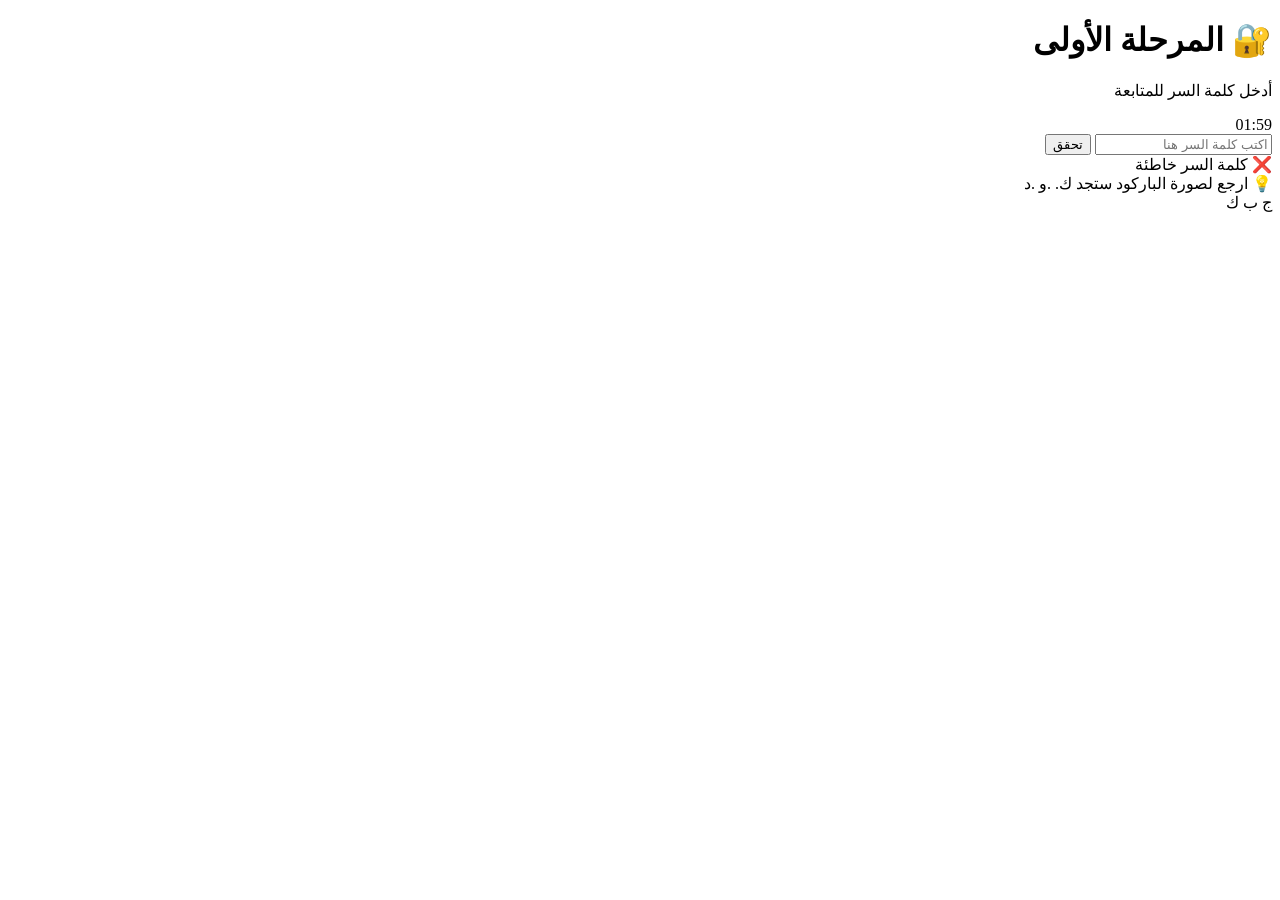
==== index.html @ bfbc39f5 "Add initial HTML structure for password entry" ====
<!DOCTYPE html>
<html lang="ar" dir="rtl">
<head>
    <meta charset="UTF-8">
    <meta name="viewport" content="width=device-width, initial-scale=1.0">
    <title>المرحلة الأولى</title>
    <link rel="stylesheet" href="style.css">
</head>
<body>
    <div class="container">
        <h1>🔐 المرحلة الأولى</h1>
        
        <p class="message">أدخل كلمة السر للمتابعة</p>
        
        <div class="timer" id="timer">02:00</div>
        
        <input type="text" id="password" placeholder="اكتب كلمة السر هنا">
        
        <button onclick="checkPassword()">تحقق</button>
        
        <div class="error" id="error">❌ كلمة السر خاطئة</div>
        
        <div class="hint" id="hint">
            💡 ارجع لصورة الباركود ستجد ك. .و .د
        </div>
    </div>

    <div class="flash-text" id="flash">ج ب ك</div>

    <script>
        let timeLeft = 120;
        let timerInterval;

        function startTimer() {
            timerInterval = setInterval(() => {
                timeLeft--;
                const minutes = Math.floor(timeLeft / 60);
                const seconds = timeLeft % 60;
                document.getElementById('timer').textContent = 
                    `${String(minutes).padStart(2, '0')}:${String(seconds).padStart(2, '0')}`;
                
                if (timeLeft <= 0) {
                    clearInterval(timerInterval);
                    document.getElementById('hint').classList.add('show');
                }
            }, 1000);
        }

        function checkPassword() {
            const password = document.getElementById('password').value;
            
            if (password === '9g7h98') {
                clearInterval(timerInterval);
                
                // إظهار الأحرف المتقطعة بسرعة
                const flash = document.getElementById('flash');
                flash.classList.add('show');
                
                setTimeout(() => {
                    flash.classList.remove('show');
                    window.location.href = 'level2.html';
                }, 1000);
            } else {
                document.getElementById('error').classList.add('show');
                setTimeout(() => {
                    document.getElementById('error').classList.remove('show');
                }, 2000);
            }
        }

        startTimer();
    </script>
</body>
</html>
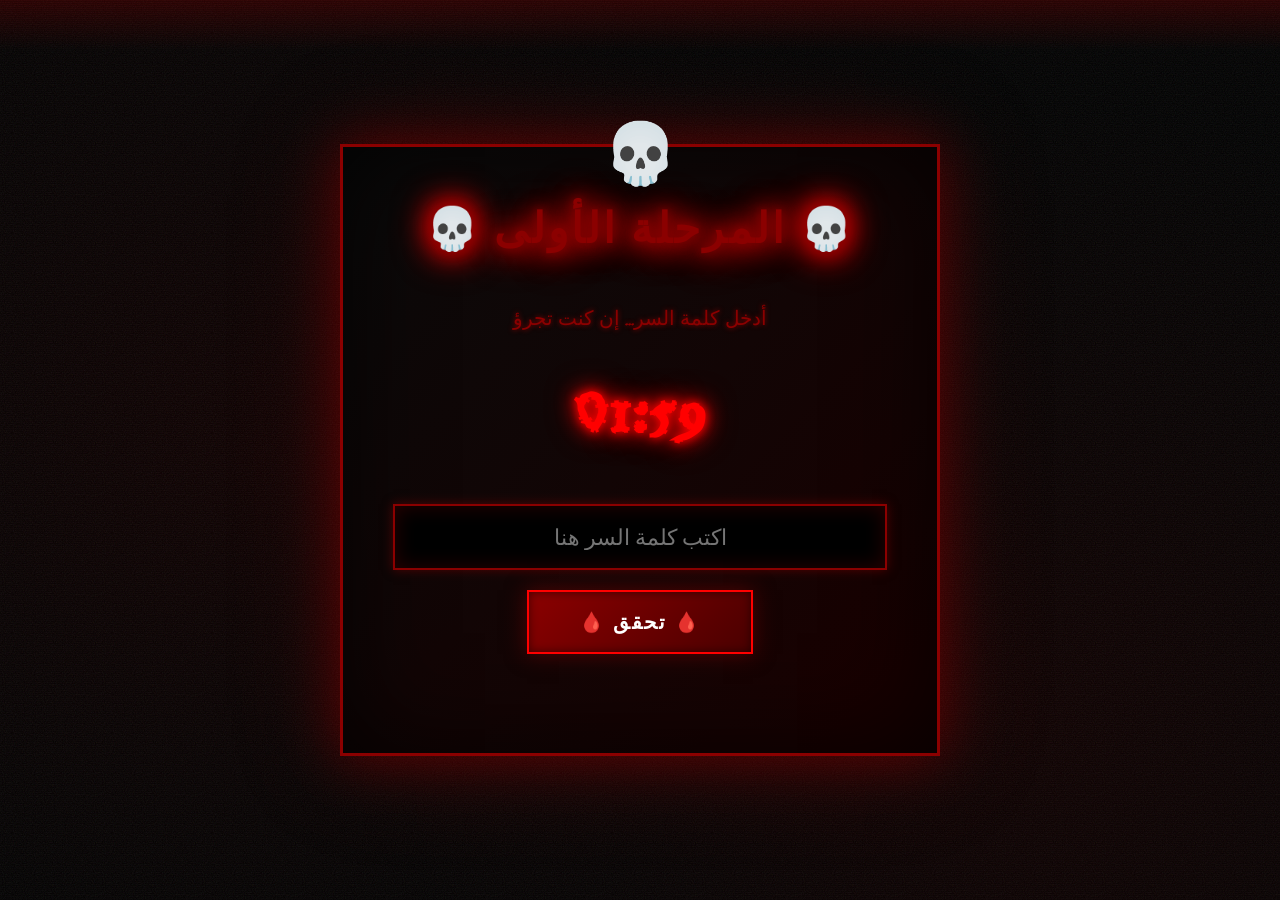
==== commit 1e07a725: "Enhance index.html with new titles and messages Updated text and emojis for thematic enhancement." ====
--- a/index.html
+++ b/index.html
@@ -3,25 +3,27 @@
 <head>
     <meta charset="UTF-8">
     <meta name="viewport" content="width=device-width, initial-scale=1.0">
-    <title>المرحلة الأولى</title>
+    <title>💀 المرحلة الأولى</title>
     <link rel="stylesheet" href="style.css">
 </head>
 <body>
+    <div class="blood-drip"></div>
+    
     <div class="container">
-        <h1>🔐 المرحلة الأولى</h1>
+        <h1>💀 المرحلة الأولى 💀</h1>
         
-        <p class="message">أدخل كلمة السر للمتابعة</p>
+        <p class="message">أدخل كلمة السر... إن كنت تجرؤ</p>
         
         <div class="timer" id="timer">02:00</div>
         
         <input type="text" id="password" placeholder="اكتب كلمة السر هنا">
         
-        <button onclick="checkPassword()">تحقق</button>
+        <button onclick="checkPassword()">🩸 تحقق 🩸</button>
         
-        <div class="error" id="error">❌ كلمة السر خاطئة</div>
+        <div class="error" id="error">❌ كلمة السر خاطئة... الموت ينتظرك ❌</div>
         
         <div class="hint" id="hint">
-            💡 ارجع لصورة الباركود ستجد ك. .و .د
+            💀 ارجع لصورة الباركود ستجد ك. .و .د ، {ج ، ب ، ك} 💀
         </div>
     </div>
 
@@ -52,7 +54,6 @@
             if (password === '9g7h98') {
                 clearInterval(timerInterval);
                 
-                // إظهار الأحرف المتقطعة بسرعة
                 const flash = document.getElementById('flash');
                 flash.classList.add('show');
                 
--- a/style.css
+++ b/style.css
@@ -0,0 +1,443 @@
+@import url('https://fonts.googleapis.com/css2?family=Creepster&family=Nosifer&family=Eater&display=swap');
+
+* {
+    margin: 0;
+    padding: 0;
+    box-sizing: border-box;
+}
+
+body {
+    background: #000;
+    background-image: 
+        radial-gradient(circle at 20% 50%, rgba(139, 0, 0, 0.1) 0%, transparent 50%),
+        radial-gradient(circle at 80% 80%, rgba(139, 0, 0, 0.1) 0%, transparent 50%),
+        url('data:image/svg+xml,%3Csvg xmlns="http://www.w3.org/2000/svg" width="100" height="100"%3E%3Cfilter id="noise"%3E%3CfeTurbulence type="fractalNoise" baseFrequency="0.9" numOctaves="4" /%3E%3C/filter%3E%3Crect width="100" height="100" filter="url(%23noise)" opacity="0.1"/%3E%3C/svg%3E');
+    color: #8b0000;
+    font-family: 'Creepster', cursive;
+    min-height: 100vh;
+    display: flex;
+    justify-content: center;
+    align-items: center;
+    padding: 20px;
+    position: relative;
+    overflow-x: hidden;
+}
+
+body::before {
+    content: '';
+    position: fixed;
+    top: 0;
+    left: 0;
+    width: 100%;
+    height: 100%;
+    background: 
+        repeating-linear-gradient(
+            0deg,
+            rgba(0, 0, 0, 0.15),
+            rgba(0, 0, 0, 0.15) 1px,
+            transparent 1px,
+            transparent 2px
+        );
+    pointer-events: none;
+    z-index: 1;
+    animation: flicker 0.15s infinite;
+}
+
+@keyframes flicker {
+    0% { opacity: 0.27861; }
+    5% { opacity: 0.34769; }
+    10% { opacity: 0.23604; }
+    15% { opacity: 0.90626; }
+    20% { opacity: 0.18128; }
+    25% { opacity: 0.83891; }
+    30% { opacity: 0.65583; }
+    35% { opacity: 0.67807; }
+    40% { opacity: 0.26559; }
+    45% { opacity: 0.84693; }
+    50% { opacity: 0.96019; }
+    55% { opacity: 0.08594; }
+    60% { opacity: 0.20313; }
+    65% { opacity: 0.71988; }
+    70% { opacity: 0.53455; }
+    75% { opacity: 0.37288; }
+    80% { opacity: 0.71428; }
+    85% { opacity: 0.70419; }
+    90% { opacity: 0.7003; }
+    95% { opacity: 0.36108; }
+    100% { opacity: 0.24387; }
+}
+
+.container {
+    background: linear-gradient(135deg, #0a0a0a 0%, #1a0000 100%);
+    padding: 50px;
+    border-radius: 0;
+    box-shadow: 
+        0 0 50px rgba(139, 0, 0, 0.5),
+        inset 0 0 100px rgba(0, 0, 0, 0.8),
+        0 0 100px rgba(139, 0, 0, 0.3);
+    max-width: 600px;
+    width: 100%;
+    text-align: center;
+    position: relative;
+    border: 3px solid #8b0000;
+    animation: containerPulse 3s infinite;
+    z-index: 2;
+}
+
+@keyframes containerPulse {
+    0%, 100% { 
+        box-shadow: 
+            0 0 50px rgba(139, 0, 0, 0.5),
+            inset 0 0 100px rgba(0, 0, 0, 0.8);
+    }
+    50% { 
+        box-shadow: 
+            0 0 80px rgba(139, 0, 0, 0.8),
+            inset 0 0 100px rgba(0, 0, 0, 0.8);
+    }
+}
+
+.container::before {
+    content: '💀';
+    position: absolute;
+    top: -30px;
+    left: 50%;
+    transform: translateX(-50%);
+    font-size: 60px;
+    animation: skullFloat 2s infinite;
+}
+
+@keyframes skullFloat {
+    0%, 100% { transform: translateX(-50%) translateY(0); }
+    50% { transform: translateX(-50%) translateY(-10px); }
+}
+
+h1 {
+    font-family: 'Nosifer', cursive;
+    font-size: 42px;
+    margin-bottom: 30px;
+    color: #8b0000;
+    text-shadow: 
+        0 0 10px #8b0000,
+        0 0 20px #8b0000,
+        0 0 30px #ff0000,
+        0 0 40px #ff0000,
+        2px 2px 4px #000;
+    animation: textGlitch 5s infinite;
+    letter-spacing: 3px;
+}
+
+@keyframes textGlitch {
+    0%, 100% { transform: translate(0); }
+    10% { transform: translate(-2px, 2px); }
+    20% { transform: translate(2px, -2px); }
+    30% { transform: translate(-2px, -2px); }
+    40% { transform: translate(2px, 2px); }
+    50% { transform: translate(0); }
+}
+
+.timer {
+    font-family: 'Eater', cursive;
+    font-size: 58px;
+    color: #ff0000;
+    margin: 20px 0;
+    font-weight: bold;
+    text-shadow: 
+        0 0 10px #ff0000,
+        0 0 20px #ff0000,
+        0 0 30px #8b0000;
+    animation: timerPulse 1s infinite;
+}
+
+@keyframes timerPulse {
+    0%, 100% { transform: scale(1); }
+    50% { transform: scale(1.05); }
+}
+
+input[type="text"] {
+    width: 100%;
+    padding: 18px;
+    font-size: 22px;
+    font-family: 'Creepster', cursive;
+    background: #000;
+    border: 2px solid #8b0000;
+    border-radius: 0;
+    color: #ff0000;
+    text-align: center;
+    margin: 20px 0;
+    box-shadow: 
+        inset 0 0 20px rgba(139, 0, 0, 0.3),
+        0 0 10px rgba(139, 0, 0, 0.5);
+    transition: all 0.3s;
+}
+
+input[type="text"]:focus {
+    outline: none;
+    border-color: #ff0000;
+    box-shadow: 
+        inset 0 0 30px rgba(255, 0, 0, 0.3),
+        0 0 20px rgba(255, 0, 0, 0.8);
+    animation: inputShake 0.5s;
+}
+
+@keyframes inputShake {
+    0%, 100% { transform: translateX(0); }
+    25% { transform: translateX(-5px); }
+    75% { transform: translateX(5px); }
+}
+
+button {
+    padding: 18px 50px;
+    font-size: 20px;
+    font-family: 'Creepster', cursive;
+    background: linear-gradient(135deg, #8b0000 0%, #4a0000 100%);
+    color: #fff;
+    border: 2px solid #ff0000;
+    border-radius: 0;
+    cursor: pointer;
+    font-weight: bold;
+    transition: all 0.3s;
+    text-transform: uppercase;
+    letter-spacing: 2px;
+    box-shadow: 
+        0 0 20px rgba(139, 0, 0, 0.5),
+        inset 0 0 10px rgba(0, 0, 0, 0.5);
+    position: relative;
+    overflow: hidden;
+}
+
+button::before {
+    content: '';
+    position: absolute;
+    top: 0;
+    left: -100%;
+    width: 100%;
+    height: 100%;
+    background: linear-gradient(90deg, transparent, rgba(255, 0, 0, 0.3), transparent);
+    transition: left 0.5s;
+}
+
+button:hover::before {
+    left: 100%;
+}
+
+button:hover {
+    background: linear-gradient(135deg, #ff0000 0%, #8b0000 100%);
+    transform: scale(1.05);
+    box-shadow: 
+        0 0 30px rgba(255, 0, 0, 0.8),
+        inset 0 0 20px rgba(0, 0, 0, 0.5);
+}
+
+.hint {
+    color: #8b0000;
+    font-size: 16px;
+    margin-top: 30px;
+    opacity: 0;
+    transition: opacity 1s;
+    font-family: 'Creepster', cursive;
+    text-shadow: 0 0 5px #8b0000;
+}
+
+.hint.show {
+    opacity: 0.65;
+    animation: hintPulse 2s infinite;
+}
+
+@keyframes hintPulse {
+    0%, 100% { opacity: 0.65; }
+    50% { opacity: 0.8; }
+}
+
+.flash-text {
+    position: fixed;
+    top: 50%;
+    left: 50%;
+    transform: translate(-50%, -50%);
+    font-size: 100px;
+    font-family: 'Nosifer', cursive;
+    color: #ff0000;
+    font-weight: bold;
+    text-shadow: 
+        0 0 20px #ff0000,
+        0 0 40px #8b0000,
+        0 0 60px #8b0000;
+    z-index: 1000;
+    display: none;
+    animation: flashShake 0.5s;
+}
+
+@keyframes flashShake {
+    0%, 100% { transform: translate(-50%, -50%) rotate(0deg); }
+    25% { transform: translate(-50%, -50%) rotate(-5deg); }
+    75% { transform: translate(-50%, -50%) rotate(5deg); }
+}
+
+.flash-text.show {
+    display: block;
+    animation: flash 1s ease-in-out;
+}
+
+@keyframes flash {
+    0% { opacity: 0; transform: translate(-50%, -50%) scale(0.5); }
+    50% { opacity: 1; transform: translate(-50%, -50%) scale(1.5); }
+    100% { opacity: 0; transform: translate(-50%, -50%) scale(0.5); }
+}
+
+.symbols-grid {
+    display: grid;
+    grid-template-columns: repeat(3, 1fr);
+    gap: 20px;
+    margin: 30px 0;
+}
+
+.symbol-box {
+    background: #000;
+    border: 3px solid #8b0000;
+    padding: 40px;
+    cursor: pointer;
+    transition: all 0.3s;
+    display: flex;
+    justify-content: center;
+    align-items: center;
+    font-size: 50px;
+    position: relative;
+    box-shadow: 
+        inset 0 0 20px rgba(139, 0, 0, 0.3),
+        0 0 10px rgba(139, 0, 0, 0.5);
+}
+
+.symbol-box:hover {
+    background: #1a0000;
+    border-color: #ff0000;
+    transform: scale(1.1) rotate(5deg);
+    box-shadow: 
+        0 0 30px rgba(255, 0, 0, 0.8),
+        inset 0 0 30px rgba(139, 0, 0, 0.5);
+}
+
+.symbol-box.selected {
+    background: #8b0000;
+    border-color: #ff0000;
+    box-shadow: 
+        0 0 40px rgba(255, 0, 0, 1),
+        inset 0 0 30px rgba(0, 0, 0, 0.5);
+    animation: selectedPulse 1s infinite;
+}
+
+@keyframes selectedPulse {
+    0%, 100% { transform: scale(1); }
+    50% { transform: scale(1.05); }
+}
+
+.final-code {
+    background: #000;
+    border: 3px solid #8b0000;
+    padding: 25px;
+    margin: 20px 0;
+    font-size: 28px;
+    font-family: 'Eater', cursive;
+    word-break: break-all;
+    color: #ff0000;
+    text-shadow: 0 0 10px #ff0000;
+    box-shadow: 
+        inset 0 0 30px rgba(139, 0, 0, 0.3),
+        0 0 20px rgba(139, 0, 0, 0.5);
+    animation: codeGlow 2s infinite;
+}
+
+@keyframes codeGlow {
+    0%, 100% { 
+        box-shadow: 
+            inset 0 0 30px rgba(139, 0, 0, 0.3),
+            0 0 20px rgba(139, 0, 0, 0.5);
+    }
+    50% { 
+        box-shadow: 
+            inset 0 0 50px rgba(255, 0, 0, 0.5),
+            0 0 40px rgba(255, 0, 0, 0.8);
+    }
+}
+
+.copy-btn {
+    background: linear-gradient(135deg, #8b0000 0%, #4a0000 100%);
+    color: #fff;
+    padding: 15px 40px;
+    margin: 20px 0;
+}
+
+.message {
+    font-size: 20px;
+    line-height: 1.8;
+    margin: 20px 0;
+    color: #8b0000;
+    font-family: 'Creepster', cursive;
+    text-shadow: 0 0 5px #8b0000;
+}
+
+.error {
+    color: #ff0000;
+    font-size: 18px;
+    margin: 10px 0;
+    display: none;
+    font-family: 'Creepster', cursive;
+    text-shadow: 0 0 10px #ff0000;
+    animation: errorShake 0.5s;
+}
+
+@keyframes errorShake {
+    0%, 100% { transform: translateX(0); }
+    25% { transform: translateX(-10px); }
+    75% { transform: translateX(10px); }
+}
+
+.error.show {
+    display: block;
+}
+
+/* تأثيرات إضافية مرعبة */
+.blood-drip {
+    position: absolute;
+    top: 0;
+    width: 100%;
+    height: 50px;
+    background: linear-gradient(180deg, #8b0000 0%, transparent 100%);
+    opacity: 0.3;
+}
+
+.eye {
+    position: fixed;
+    font-size: 30px;
+    opacity: 0.1;
+    animation: eyeBlink 5s infinite;
+    pointer-events: none;
+    z-index: 0;
+}
+
+@keyframes eyeBlink {
+    0%, 100% { opacity: 0.1; }
+    50% { opacity: 0.3; }
+}
+
+/* عيون تراقب في الخلفية */
+body::after {
+    content: '👁️ 👁️ 👁️ 👁️ 👁️ 👁️ 👁️ 👁️';
+    position: fixed;
+    top: 0;
+    left: 0;
+    width: 100%;
+    height: 100%;
+    display: flex;
+    justify-content: space-around;
+    align-items: center;
+    font-size: 40px;
+    opacity: 0.05;
+    pointer-events: none;
+    z-index: 0;
+    animation: eyesFloat 10s infinite;
+}
+
+@keyframes eyesFloat {
+    0%, 100% { transform: translateY(0); }
+    50% { transform: translateY(-20px); }
+    }
